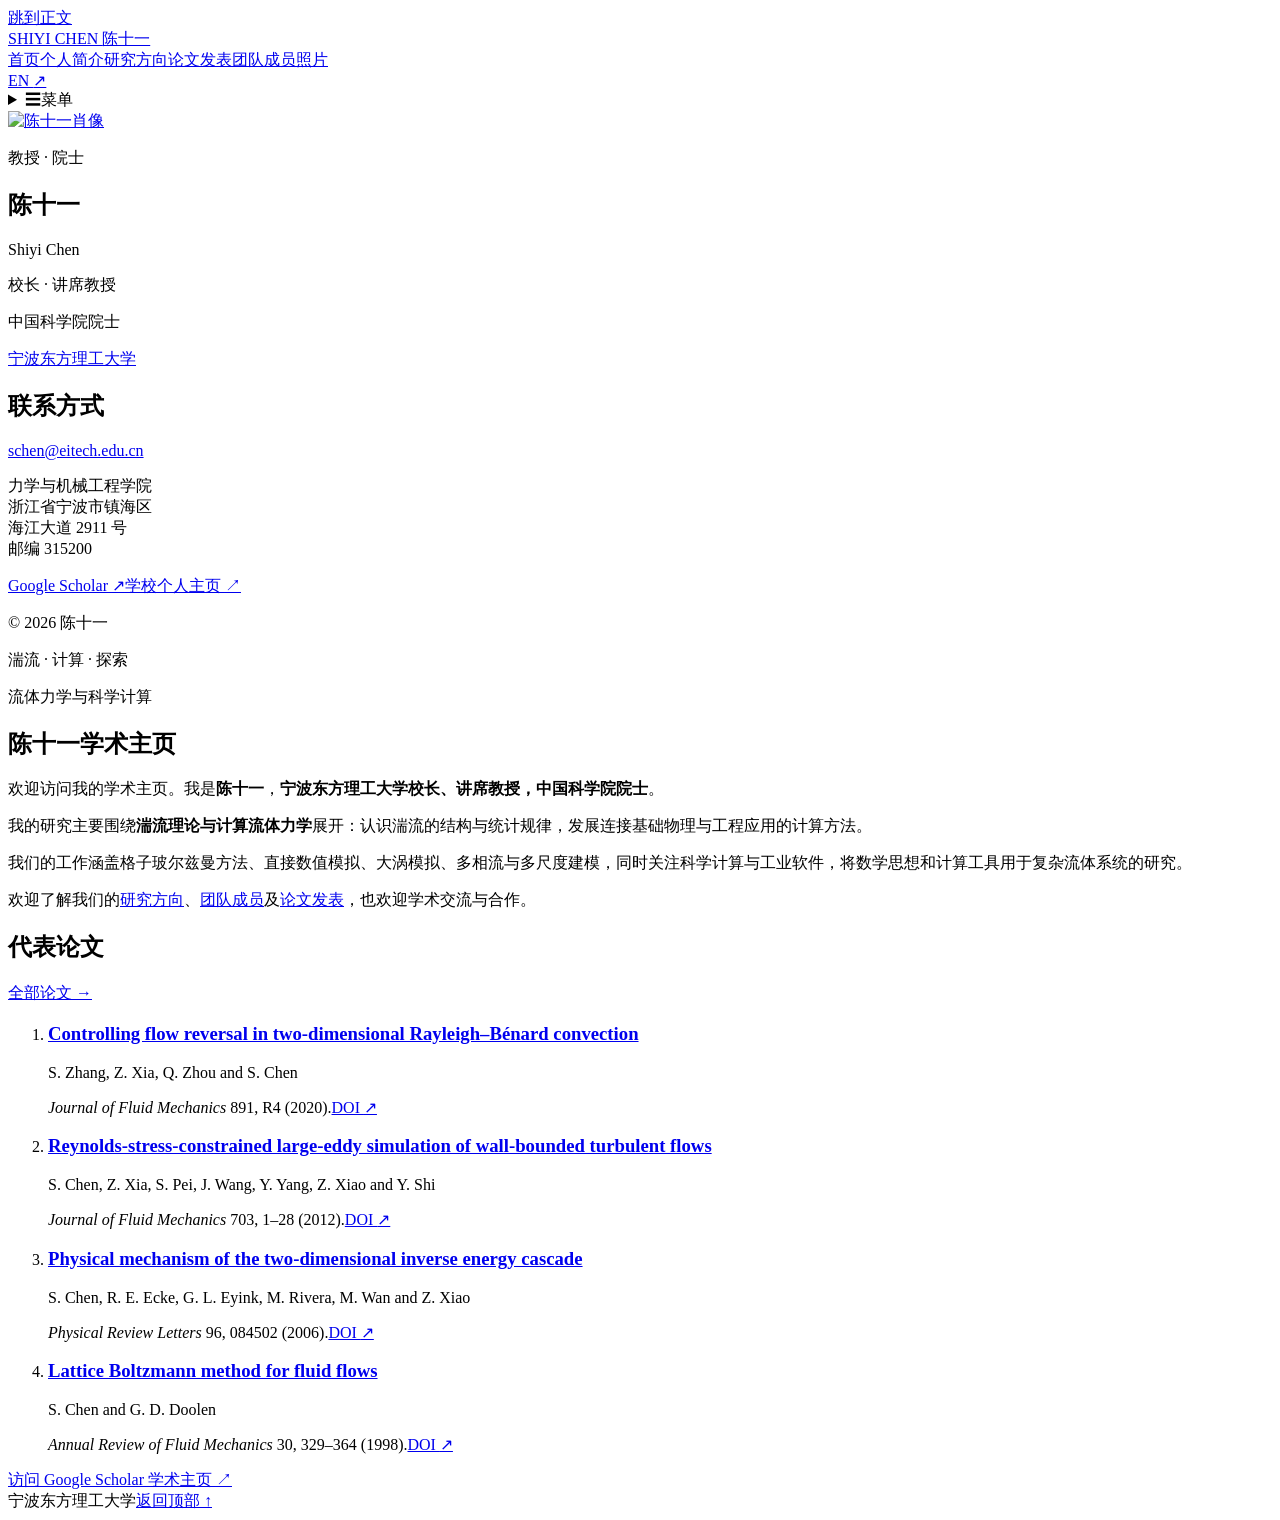
==== zh/index.html @ f6eab16c "Deploy bilingual Shiyi Chen academic website" ====
<!DOCTYPE html><html lang="zh-CN"><head><meta charset="UTF-8"><meta name="viewport" content="width=device-width, initial-scale=1"><meta name="description" content="陈十一，中国科学院院士、宁波东方理工大学校长、讲席教授。研究领域包括湍流、计算流体力学与科学计算。"><meta name="theme-color" content="#f4f4f4"><title>陈十一学术主页 — 陈十一</title><link rel="icon" href="/shiyi-chen-web/favicon.svg" type="image/svg+xml"><link rel="canonical" href="https://jackyansongli.github.io/shiyi-chen-web/zh/"><link rel="alternate" hreflang="en" href="https://jackyansongli.github.io/shiyi-chen-web/en/"><link rel="alternate" hreflang="zh-CN" href="https://jackyansongli.github.io/shiyi-chen-web/zh/"><link rel="alternate" hreflang="x-default" href="https://jackyansongli.github.io/shiyi-chen-web/en/"><meta property="og:title" content="陈十一学术主页 — Shiyi Chen"><meta property="og:description" content="陈十一，中国科学院院士、宁波东方理工大学校长、讲席教授。研究领域包括湍流、计算流体力学与科学计算。"><meta property="og:type" content="website"><meta property="og:locale" content="zh_CN"><link rel="stylesheet" href="/shiyi-chen-web/_astro/AcademicLayout.DqFMkJ-E.css"></head><body><a class="skip-link" href="#content">跳到正文</a><header class="site-header"><a class="wordmark" href="/shiyi-chen-web/zh/">SHIYI CHEN <span lang="zh-CN">陈十一</span></a><nav class="desktop-nav" aria-label="主导航"><a href="/shiyi-chen-web/zh/" aria-current="page">首页</a><a href="/shiyi-chen-web/zh/biography/">个人简介</a><a href="/shiyi-chen-web/zh/research/">研究方向</a><a href="/shiyi-chen-web/zh/publications/">论文发表</a><a href="/shiyi-chen-web/zh/people/">团队成员</a><a href="/shiyi-chen-web/zh/gallery/">照片</a></nav><a class="language-switch" href="/shiyi-chen-web/en/" lang="en" hreflang="en" aria-label="切换本页至英文">EN <span aria-hidden="true">↗</span></a><details class="mobile-menu"><summary aria-label="打开导航"><span class="menu-lines" aria-hidden="true">☰</span><span>菜单</span></summary><nav aria-label="移动端导航"><a href="/shiyi-chen-web/zh/" aria-current="page">首页</a><a href="/shiyi-chen-web/zh/biography/">个人简介</a><a href="/shiyi-chen-web/zh/research/">研究方向</a><a href="/shiyi-chen-web/zh/publications/">论文发表</a><a href="/shiyi-chen-web/zh/people/">团队成员</a><a href="/shiyi-chen-web/zh/gallery/">照片</a></nav></details></header><div class="site-grid"><aside class="sidebar" aria-label="个人信息与联系"><div class="profile-intro"><a class="portrait-link" href="/shiyi-chen-web/zh/biography/" aria-label="阅读陈十一的个人简介"><img class="portrait" src="/shiyi-chen-web/images/shiyi-chen.png" alt="陈十一肖像" width="256" height="300" fetchpriority="high"></a><p class="profile-kicker">教授 · 院士</p><h2 class="profile-name">陈十一</h2><p class="profile-native" lang="en">Shiyi Chen</p><p class="profile-position">校长 · 讲席教授</p><p class="profile-academy">中国科学院院士</p><a class="institution" href="https://www.eitech.edu.cn/en/">宁波东方理工大学</a></div><section class="contact-block"><h2>联系方式</h2><a class="email" href="mailto:schen@eitech.edu.cn">schen@eitech.edu.cn</a><p>力学与机械工程学院<br>浙江省宁波市镇海区<br>海江大道 2911 号<br>邮编 315200</p><a class="sidebar-link" href="https://scholar.google.com/citations?user=G4cgJtgAAAAJ">Google Scholar <span aria-hidden="true">↗</span></a><a class="sidebar-link" href="https://faculty.eitech.edu.cn/mech/csy1/main.htm">学校个人主页 <span aria-hidden="true">↗</span></a></section><footer class="sidebar-footer"><p>© 2026 陈十一</p><p>湍流 · 计算 · 探索</p></footer></aside><main id="content" class="main-content" tabindex="-1"><article class="paper-panel"><header class="page-heading"><p class="eyebrow">流体力学与科学计算</p><h1>陈十一学术主页</h1></header><div class="page-body"><div class="prose"><p>欢迎访问我的学术主页。我是<strong>陈十一</strong>，<strong>宁波东方理工大学校长、讲席教授，中国科学院院士</strong>。</p>
<p>我的研究主要围绕<strong>湍流理论与计算流体力学</strong>展开：认识湍流的结构与统计规律，发展连接基础物理与工程应用的计算方法。</p>
<p>我们的工作涵盖格子玻尔兹曼方法、直接数值模拟、大涡模拟、多相流与多尺度建模，同时关注科学计算与工业软件，将数学思想和计算工具用于复杂流体系统的研究。</p>
<p>欢迎了解我们的<a href="/shiyi-chen-web/zh/research/">研究方向</a>、<a href="/shiyi-chen-web/zh/people/">团队成员</a>及<a href="/shiyi-chen-web/zh/publications/">论文发表</a>，也欢迎学术交流与合作。</p></div><section class="selected-section" aria-labelledby="selected-heading"><div class="section-heading"><h2 id="selected-heading">代表论文</h2><a class="small-link" href="/shiyi-chen-web/zh/publications/">全部论文 <span aria-hidden="true">→</span></a></div><ol class="publications-list"><li class="publication"><h3><a href="https://doi.org/10.1017/jfm.2020.210">Controlling flow reversal in two-dimensional Rayleigh–Bénard convection</a></h3><p class="publication-authors">S. Zhang, Z. Xia, Q. Zhou and S. Chen</p><p class="publication-citation"><em>Journal of Fluid Mechanics</em> 891, R4 (2020).<a class="paper-link" href="https://doi.org/10.1017/jfm.2020.210">DOI <span aria-hidden="true">↗</span></a></p></li><li class="publication"><h3><a href="https://doi.org/10.1017/jfm.2012.150">Reynolds-stress-constrained large-eddy simulation of wall-bounded turbulent flows</a></h3><p class="publication-authors">S. Chen, Z. Xia, S. Pei, J. Wang, Y. Yang, Z. Xiao and Y. Shi</p><p class="publication-citation"><em>Journal of Fluid Mechanics</em> 703, 1–28 (2012).<a class="paper-link" href="https://doi.org/10.1017/jfm.2012.150">DOI <span aria-hidden="true">↗</span></a></p></li><li class="publication"><h3><a href="https://doi.org/10.1103/PhysRevLett.96.084502">Physical mechanism of the two-dimensional inverse energy cascade</a></h3><p class="publication-authors">S. Chen, R. E. Ecke, G. L. Eyink, M. Rivera, M. Wan and Z. Xiao</p><p class="publication-citation"><em>Physical Review Letters</em> 96, 084502 (2006).<a class="paper-link" href="https://doi.org/10.1103/PhysRevLett.96.084502">DOI <span aria-hidden="true">↗</span></a></p></li><li class="publication"><h3><a href="https://doi.org/10.1146/annurev.fluid.30.1.329">Lattice Boltzmann method for fluid flows</a></h3><p class="publication-authors">S. Chen and G. D. Doolen</p><p class="publication-citation"><em>Annual Review of Fluid Mechanics</em> 30, 329–364 (1998).<a class="paper-link" href="https://doi.org/10.1146/annurev.fluid.30.1.329">DOI <span aria-hidden="true">↗</span></a></p></li></ol><a class="text-link" href="https://scholar.google.com/citations?user=G4cgJtgAAAAJ">访问 Google Scholar 学术主页 <span aria-hidden="true">↗</span></a></section></div></article><div class="bottom-line"><span>宁波东方理工大学</span><a href="#content">返回顶部 <span aria-hidden="true">↑</span></a></div></main></div></body></html>
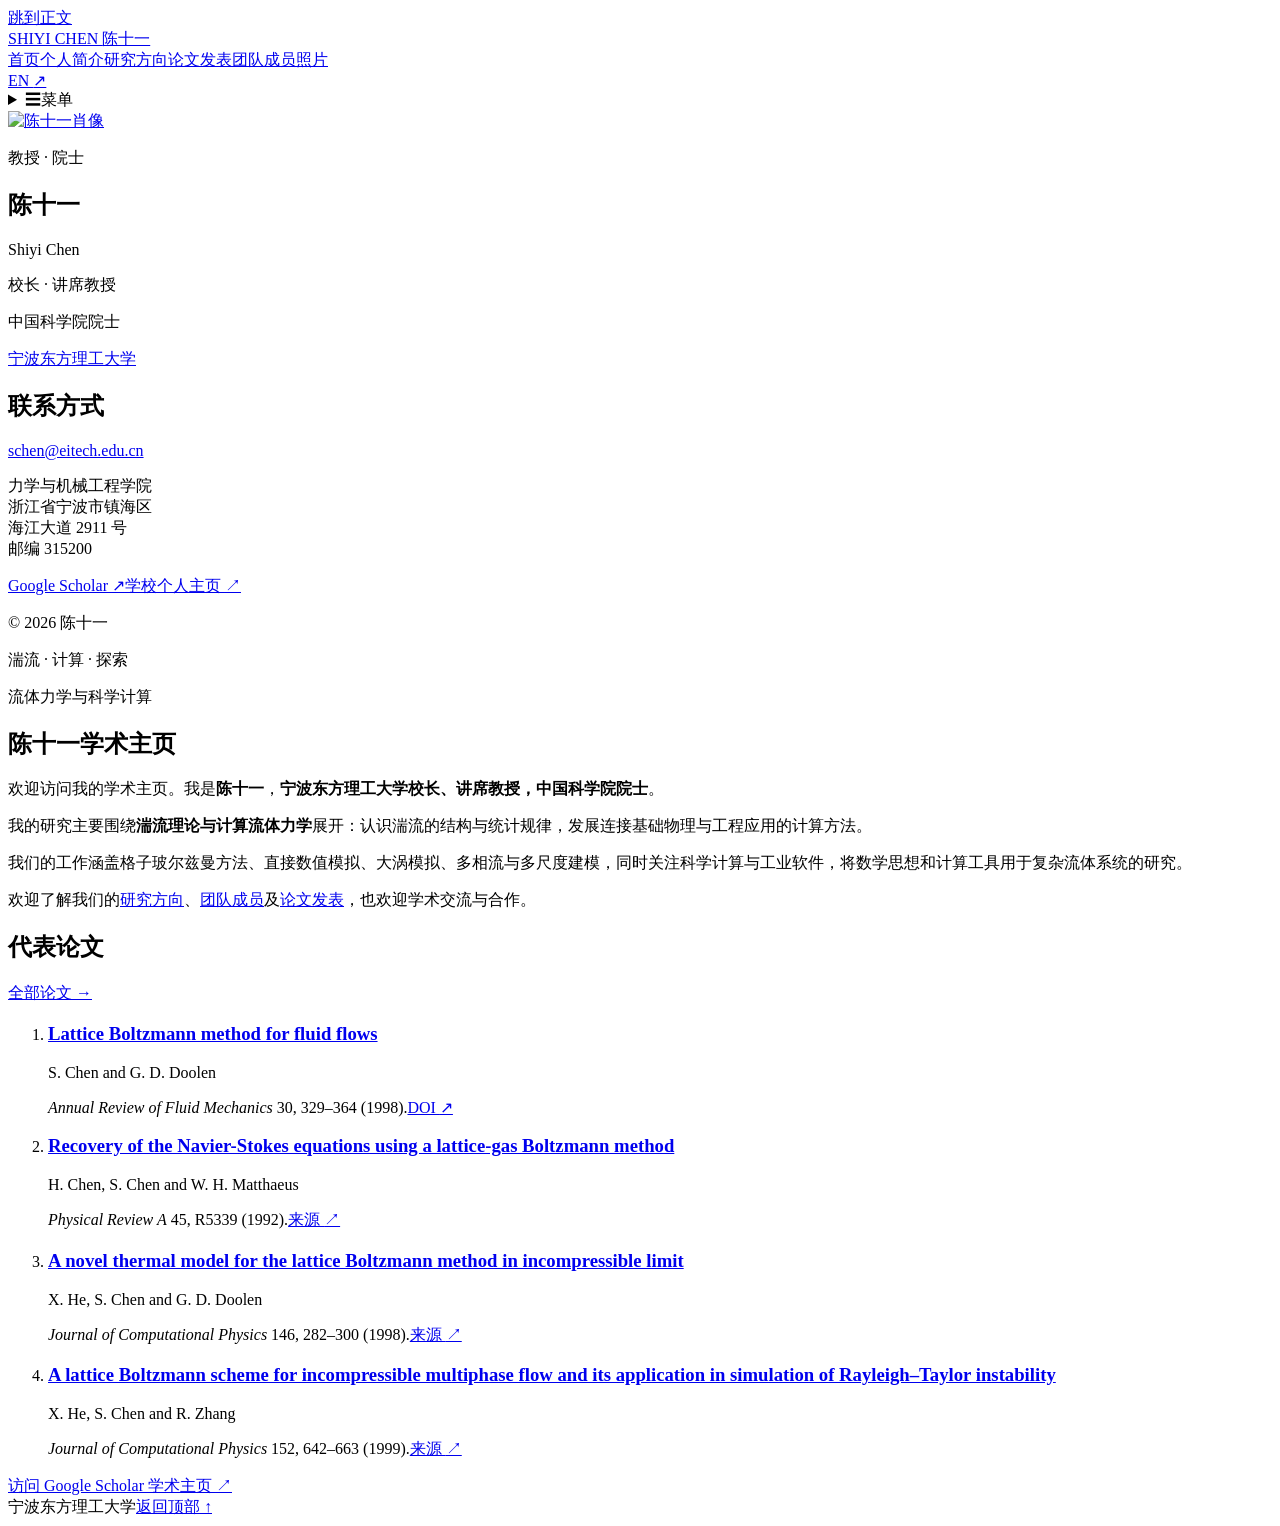
==== commit f9ea1b20: "Update selected publications, PI labels and research figures" ====
--- a/zh/index.html
+++ b/zh/index.html
@@ -1,4 +1,4 @@
-<!DOCTYPE html><html lang="zh-CN"><head><meta charset="UTF-8"><meta name="viewport" content="width=device-width, initial-scale=1"><meta name="description" content="陈十一，中国科学院院士、宁波东方理工大学校长、讲席教授。研究领域包括湍流、计算流体力学与科学计算。"><meta name="theme-color" content="#f4f4f4"><title>陈十一学术主页 — 陈十一</title><link rel="icon" href="/shiyi-chen-web/favicon.svg" type="image/svg+xml"><link rel="canonical" href="https://jackyansongli.github.io/shiyi-chen-web/zh/"><link rel="alternate" hreflang="en" href="https://jackyansongli.github.io/shiyi-chen-web/en/"><link rel="alternate" hreflang="zh-CN" href="https://jackyansongli.github.io/shiyi-chen-web/zh/"><link rel="alternate" hreflang="x-default" href="https://jackyansongli.github.io/shiyi-chen-web/en/"><meta property="og:title" content="陈十一学术主页 — Shiyi Chen"><meta property="og:description" content="陈十一，中国科学院院士、宁波东方理工大学校长、讲席教授。研究领域包括湍流、计算流体力学与科学计算。"><meta property="og:type" content="website"><meta property="og:locale" content="zh_CN"><link rel="stylesheet" href="/shiyi-chen-web/_astro/AcademicLayout.DqFMkJ-E.css"></head><body><a class="skip-link" href="#content">跳到正文</a><header class="site-header"><a class="wordmark" href="/shiyi-chen-web/zh/">SHIYI CHEN <span lang="zh-CN">陈十一</span></a><nav class="desktop-nav" aria-label="主导航"><a href="/shiyi-chen-web/zh/" aria-current="page">首页</a><a href="/shiyi-chen-web/zh/biography/">个人简介</a><a href="/shiyi-chen-web/zh/research/">研究方向</a><a href="/shiyi-chen-web/zh/publications/">论文发表</a><a href="/shiyi-chen-web/zh/people/">团队成员</a><a href="/shiyi-chen-web/zh/gallery/">照片</a></nav><a class="language-switch" href="/shiyi-chen-web/en/" lang="en" hreflang="en" aria-label="切换本页至英文">EN <span aria-hidden="true">↗</span></a><details class="mobile-menu"><summary aria-label="打开导航"><span class="menu-lines" aria-hidden="true">☰</span><span>菜单</span></summary><nav aria-label="移动端导航"><a href="/shiyi-chen-web/zh/" aria-current="page">首页</a><a href="/shiyi-chen-web/zh/biography/">个人简介</a><a href="/shiyi-chen-web/zh/research/">研究方向</a><a href="/shiyi-chen-web/zh/publications/">论文发表</a><a href="/shiyi-chen-web/zh/people/">团队成员</a><a href="/shiyi-chen-web/zh/gallery/">照片</a></nav></details></header><div class="site-grid"><aside class="sidebar" aria-label="个人信息与联系"><div class="profile-intro"><a class="portrait-link" href="/shiyi-chen-web/zh/biography/" aria-label="阅读陈十一的个人简介"><img class="portrait" src="/shiyi-chen-web/images/shiyi-chen.png" alt="陈十一肖像" width="256" height="300" fetchpriority="high"></a><p class="profile-kicker">教授 · 院士</p><h2 class="profile-name">陈十一</h2><p class="profile-native" lang="en">Shiyi Chen</p><p class="profile-position">校长 · 讲席教授</p><p class="profile-academy">中国科学院院士</p><a class="institution" href="https://www.eitech.edu.cn/en/">宁波东方理工大学</a></div><section class="contact-block"><h2>联系方式</h2><a class="email" href="mailto:schen@eitech.edu.cn">schen@eitech.edu.cn</a><p>力学与机械工程学院<br>浙江省宁波市镇海区<br>海江大道 2911 号<br>邮编 315200</p><a class="sidebar-link" href="https://scholar.google.com/citations?user=G4cgJtgAAAAJ">Google Scholar <span aria-hidden="true">↗</span></a><a class="sidebar-link" href="https://faculty.eitech.edu.cn/mech/csy1/main.htm">学校个人主页 <span aria-hidden="true">↗</span></a></section><footer class="sidebar-footer"><p>© 2026 陈十一</p><p>湍流 · 计算 · 探索</p></footer></aside><main id="content" class="main-content" tabindex="-1"><article class="paper-panel"><header class="page-heading"><p class="eyebrow">流体力学与科学计算</p><h1>陈十一学术主页</h1></header><div class="page-body"><div class="prose"><p>欢迎访问我的学术主页。我是<strong>陈十一</strong>，<strong>宁波东方理工大学校长、讲席教授，中国科学院院士</strong>。</p>
+<!DOCTYPE html><html lang="zh-CN"><head><meta charset="UTF-8"><meta name="viewport" content="width=device-width, initial-scale=1"><meta name="description" content="陈十一，中国科学院院士、宁波东方理工大学校长、讲席教授。研究领域包括湍流、计算流体力学与科学计算。"><meta name="theme-color" content="#f4f4f4"><title>陈十一学术主页 — 陈十一</title><link rel="icon" href="/shiyi-chen-web/favicon.svg" type="image/svg+xml"><link rel="canonical" href="https://jackyansongli.github.io/shiyi-chen-web/zh/"><link rel="alternate" hreflang="en" href="https://jackyansongli.github.io/shiyi-chen-web/en/"><link rel="alternate" hreflang="zh-CN" href="https://jackyansongli.github.io/shiyi-chen-web/zh/"><link rel="alternate" hreflang="x-default" href="https://jackyansongli.github.io/shiyi-chen-web/en/"><meta property="og:title" content="陈十一学术主页 — Shiyi Chen"><meta property="og:description" content="陈十一，中国科学院院士、宁波东方理工大学校长、讲席教授。研究领域包括湍流、计算流体力学与科学计算。"><meta property="og:type" content="website"><meta property="og:locale" content="zh_CN"><link rel="stylesheet" href="/shiyi-chen-web/_astro/AcademicLayout.C51cgdoO.css"></head><body><a class="skip-link" href="#content">跳到正文</a><header class="site-header"><a class="wordmark" href="/shiyi-chen-web/zh/">SHIYI CHEN <span lang="zh-CN">陈十一</span></a><nav class="desktop-nav" aria-label="主导航"><a href="/shiyi-chen-web/zh/" aria-current="page">首页</a><a href="/shiyi-chen-web/zh/biography/">个人简介</a><a href="/shiyi-chen-web/zh/research/">研究方向</a><a href="/shiyi-chen-web/zh/publications/">论文发表</a><a href="/shiyi-chen-web/zh/people/">团队成员</a><a href="/shiyi-chen-web/zh/gallery/">照片</a></nav><a class="language-switch" href="/shiyi-chen-web/en/" lang="en" hreflang="en" aria-label="切换本页至英文">EN <span aria-hidden="true">↗</span></a><details class="mobile-menu"><summary aria-label="打开导航"><span class="menu-lines" aria-hidden="true">☰</span><span>菜单</span></summary><nav aria-label="移动端导航"><a href="/shiyi-chen-web/zh/" aria-current="page">首页</a><a href="/shiyi-chen-web/zh/biography/">个人简介</a><a href="/shiyi-chen-web/zh/research/">研究方向</a><a href="/shiyi-chen-web/zh/publications/">论文发表</a><a href="/shiyi-chen-web/zh/people/">团队成员</a><a href="/shiyi-chen-web/zh/gallery/">照片</a></nav></details></header><div class="site-grid"><aside class="sidebar" aria-label="个人信息与联系"><div class="profile-intro"><a class="portrait-link" href="/shiyi-chen-web/zh/biography/" aria-label="阅读陈十一的个人简介"><img class="portrait" src="/shiyi-chen-web/images/shiyi-chen.png" alt="陈十一肖像" width="256" height="300" fetchpriority="high"></a><p class="profile-kicker">教授 · 院士</p><h2 class="profile-name">陈十一</h2><p class="profile-native" lang="en">Shiyi Chen</p><p class="profile-position">校长 · 讲席教授</p><p class="profile-academy">中国科学院院士</p><a class="institution" href="https://www.eitech.edu.cn/en/">宁波东方理工大学</a></div><section class="contact-block"><h2>联系方式</h2><a class="email" href="mailto:schen@eitech.edu.cn">schen@eitech.edu.cn</a><p>力学与机械工程学院<br>浙江省宁波市镇海区<br>海江大道 2911 号<br>邮编 315200</p><a class="sidebar-link" href="https://scholar.google.com/citations?user=G4cgJtgAAAAJ">Google Scholar <span aria-hidden="true">↗</span></a><a class="sidebar-link" href="https://faculty.eitech.edu.cn/mech/csy1/main.htm">学校个人主页 <span aria-hidden="true">↗</span></a></section><footer class="sidebar-footer"><p>© 2026 陈十一</p><p>湍流 · 计算 · 探索</p></footer></aside><main id="content" class="main-content" tabindex="-1"><article class="paper-panel"><header class="page-heading"><p class="eyebrow">流体力学与科学计算</p><h1>陈十一学术主页</h1></header><div class="page-body"><div class="prose"><p>欢迎访问我的学术主页。我是<strong>陈十一</strong>，<strong>宁波东方理工大学校长、讲席教授，中国科学院院士</strong>。</p>
 <p>我的研究主要围绕<strong>湍流理论与计算流体力学</strong>展开：认识湍流的结构与统计规律，发展连接基础物理与工程应用的计算方法。</p>
 <p>我们的工作涵盖格子玻尔兹曼方法、直接数值模拟、大涡模拟、多相流与多尺度建模，同时关注科学计算与工业软件，将数学思想和计算工具用于复杂流体系统的研究。</p>
-<p>欢迎了解我们的<a href="/shiyi-chen-web/zh/research/">研究方向</a>、<a href="/shiyi-chen-web/zh/people/">团队成员</a>及<a href="/shiyi-chen-web/zh/publications/">论文发表</a>，也欢迎学术交流与合作。</p></div><section class="selected-section" aria-labelledby="selected-heading"><div class="section-heading"><h2 id="selected-heading">代表论文</h2><a class="small-link" href="/shiyi-chen-web/zh/publications/">全部论文 <span aria-hidden="true">→</span></a></div><ol class="publications-list"><li class="publication"><h3><a href="https://doi.org/10.1017/jfm.2020.210">Controlling flow reversal in two-dimensional Rayleigh–Bénard convection</a></h3><p class="publication-authors">S. Zhang, Z. Xia, Q. Zhou and S. Chen</p><p class="publication-citation"><em>Journal of Fluid Mechanics</em> 891, R4 (2020).<a class="paper-link" href="https://doi.org/10.1017/jfm.2020.210">DOI <span aria-hidden="true">↗</span></a></p></li><li class="publication"><h3><a href="https://doi.org/10.1017/jfm.2012.150">Reynolds-stress-constrained large-eddy simulation of wall-bounded turbulent flows</a></h3><p class="publication-authors">S. Chen, Z. Xia, S. Pei, J. Wang, Y. Yang, Z. Xiao and Y. Shi</p><p class="publication-citation"><em>Journal of Fluid Mechanics</em> 703, 1–28 (2012).<a class="paper-link" href="https://doi.org/10.1017/jfm.2012.150">DOI <span aria-hidden="true">↗</span></a></p></li><li class="publication"><h3><a href="https://doi.org/10.1103/PhysRevLett.96.084502">Physical mechanism of the two-dimensional inverse energy cascade</a></h3><p class="publication-authors">S. Chen, R. E. Ecke, G. L. Eyink, M. Rivera, M. Wan and Z. Xiao</p><p class="publication-citation"><em>Physical Review Letters</em> 96, 084502 (2006).<a class="paper-link" href="https://doi.org/10.1103/PhysRevLett.96.084502">DOI <span aria-hidden="true">↗</span></a></p></li><li class="publication"><h3><a href="https://doi.org/10.1146/annurev.fluid.30.1.329">Lattice Boltzmann method for fluid flows</a></h3><p class="publication-authors">S. Chen and G. D. Doolen</p><p class="publication-citation"><em>Annual Review of Fluid Mechanics</em> 30, 329–364 (1998).<a class="paper-link" href="https://doi.org/10.1146/annurev.fluid.30.1.329">DOI <span aria-hidden="true">↗</span></a></p></li></ol><a class="text-link" href="https://scholar.google.com/citations?user=G4cgJtgAAAAJ">访问 Google Scholar 学术主页 <span aria-hidden="true">↗</span></a></section></div></article><div class="bottom-line"><span>宁波东方理工大学</span><a href="#content">返回顶部 <span aria-hidden="true">↑</span></a></div></main></div></body></html>+<p>欢迎了解我们的<a href="/shiyi-chen-web/zh/research/">研究方向</a>、<a href="/shiyi-chen-web/zh/people/">团队成员</a>及<a href="/shiyi-chen-web/zh/publications/">论文发表</a>，也欢迎学术交流与合作。</p></div><section class="selected-section" aria-labelledby="selected-heading"><div class="section-heading"><h2 id="selected-heading">代表论文</h2><a class="small-link" href="/shiyi-chen-web/zh/publications/">全部论文 <span aria-hidden="true">→</span></a></div><ol class="publications-list"><li class="publication"><h3><a href="https://doi.org/10.1146/annurev.fluid.30.1.329">Lattice Boltzmann method for fluid flows</a></h3><p class="publication-authors">S. Chen and G. D. Doolen</p><p class="publication-citation"><em>Annual Review of Fluid Mechanics</em> 30, 329–364 (1998).<a class="paper-link" href="https://doi.org/10.1146/annurev.fluid.30.1.329">DOI <span aria-hidden="true">↗</span></a></p></li><li class="publication"><h3><a href="https://scholar.google.com/citations?view_op=view_citation&amp;user=G4cgJtgAAAAJ&amp;citation_for_view=G4cgJtgAAAAJ:u-x6o8ySG0sC">Recovery of the Navier-Stokes equations using a lattice-gas Boltzmann method</a></h3><p class="publication-authors">H. Chen, S. Chen and W. H. Matthaeus</p><p class="publication-citation"><em>Physical Review A</em> 45, R5339 (1992).<a class="paper-link" href="https://scholar.google.com/citations?view_op=view_citation&amp;user=G4cgJtgAAAAJ&amp;citation_for_view=G4cgJtgAAAAJ:u-x6o8ySG0sC">来源 <span aria-hidden="true">↗</span></a></p></li><li class="publication"><h3><a href="https://scholar.google.com/citations?view_op=view_citation&amp;user=G4cgJtgAAAAJ&amp;citation_for_view=G4cgJtgAAAAJ:d1gkVwhDpl0C">A novel thermal model for the lattice Boltzmann method in incompressible limit</a></h3><p class="publication-authors">X. He, S. Chen and G. D. Doolen</p><p class="publication-citation"><em>Journal of Computational Physics</em> 146, 282–300 (1998).<a class="paper-link" href="https://scholar.google.com/citations?view_op=view_citation&amp;user=G4cgJtgAAAAJ&amp;citation_for_view=G4cgJtgAAAAJ:d1gkVwhDpl0C">来源 <span aria-hidden="true">↗</span></a></p></li><li class="publication"><h3><a href="https://scholar.google.com/citations?view_op=view_citation&amp;user=G4cgJtgAAAAJ&amp;citation_for_view=G4cgJtgAAAAJ:UeHWp8X0CEIC">A lattice Boltzmann scheme for incompressible multiphase flow and its application in simulation of Rayleigh–Taylor instability</a></h3><p class="publication-authors">X. He, S. Chen and R. Zhang</p><p class="publication-citation"><em>Journal of Computational Physics</em> 152, 642–663 (1999).<a class="paper-link" href="https://scholar.google.com/citations?view_op=view_citation&amp;user=G4cgJtgAAAAJ&amp;citation_for_view=G4cgJtgAAAAJ:UeHWp8X0CEIC">来源 <span aria-hidden="true">↗</span></a></p></li></ol><a class="text-link" href="https://scholar.google.com/citations?user=G4cgJtgAAAAJ">访问 Google Scholar 学术主页 <span aria-hidden="true">↗</span></a></section></div></article><div class="bottom-line"><span>宁波东方理工大学</span><a href="#content">返回顶部 <span aria-hidden="true">↑</span></a></div></main></div></body></html>
